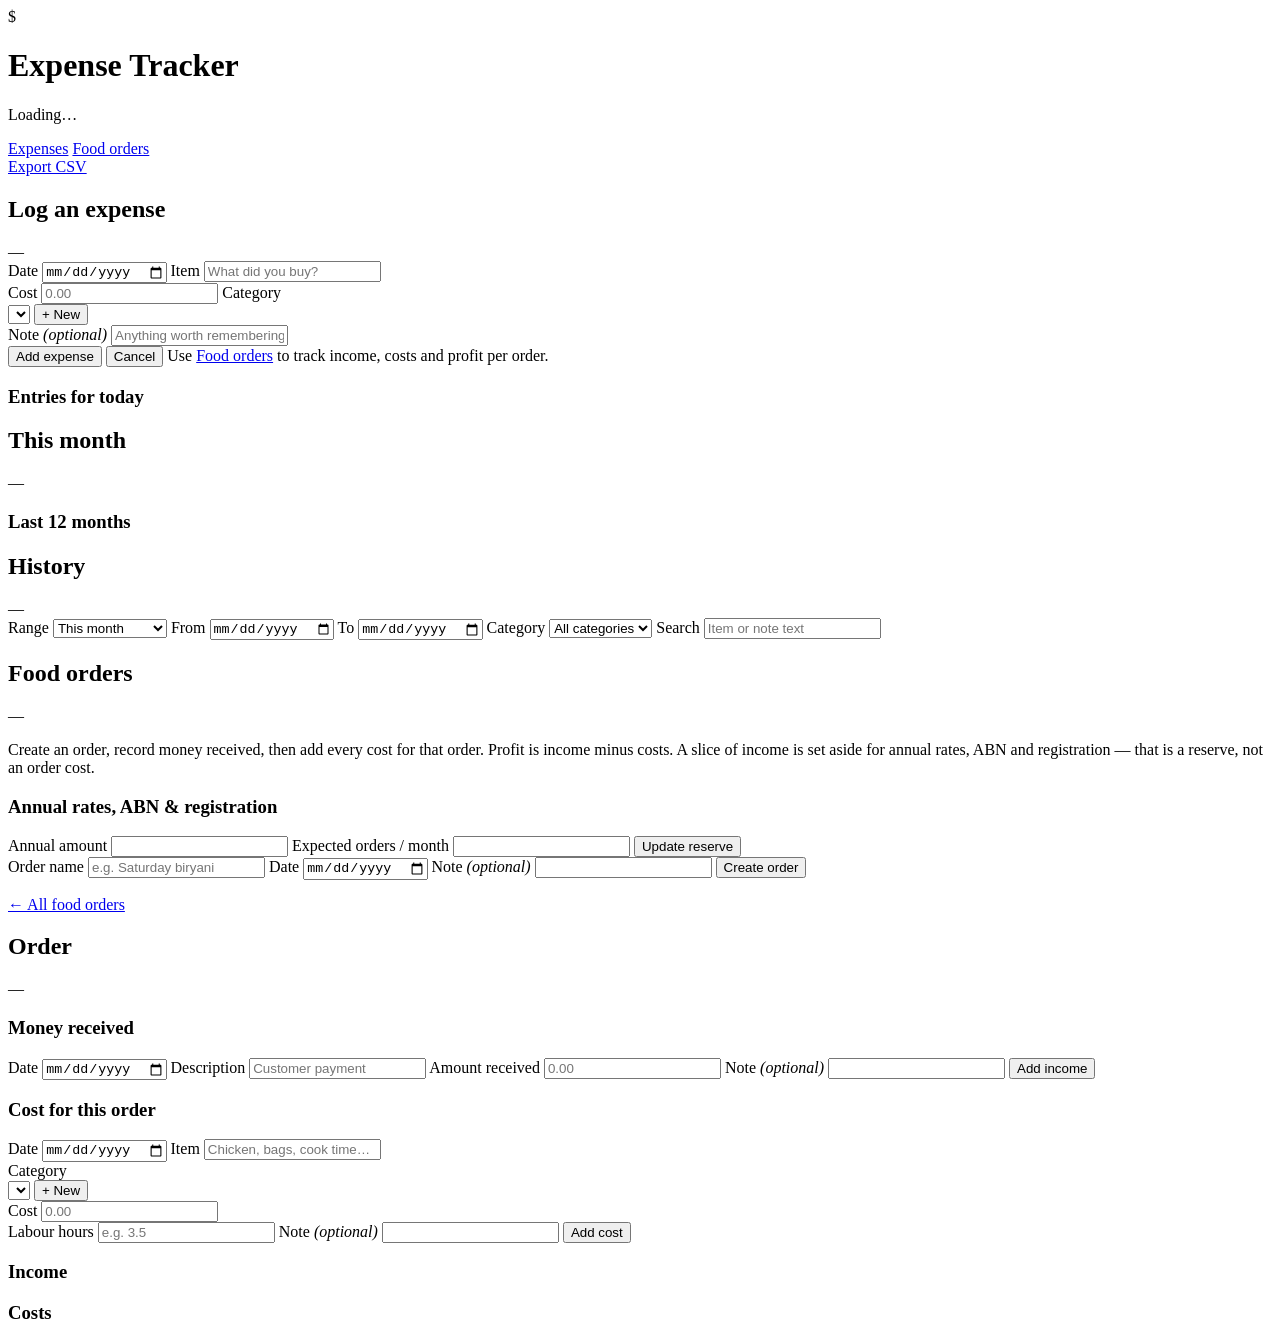
==== expense-tracker/expense_tracker/static/index.html @ de822ec0 "Set aside a slice of order income for annual rates and registration Council rates, ABN and business " ====
<!DOCTYPE html>
<html lang="en">
<head>
<meta charset="utf-8">
<meta name="viewport" content="width=device-width, initial-scale=1">
<title>Expense Tracker</title>
<link rel="stylesheet" href="/app.css">
</head>
<body>
<header class="topbar">
  <div class="brand">
    <span class="logo" aria-hidden="true">$</span>
    <div>
      <h1>Expense Tracker</h1>
      <p class="subtitle" id="retention-note">Loading&hellip;</p>
    </div>
  </div>
  <nav class="nav">
    <a class="nav-link" id="nav-expenses" href="/">Expenses</a>
    <a class="nav-link" id="nav-orders" href="/orders">Food orders</a>
  </nav>
  <div class="topbar-actions">
    <a class="button ghost" id="export-link" href="/export.csv">Export CSV</a>
  </div>
</header>

<main id="view-expenses">
  <section class="panel entry" aria-labelledby="entry-heading">
    <div class="panel-head">
      <h2 id="entry-heading">Log an expense</h2>
      <span class="pill" id="day-total">&mdash;</span>
    </div>

    <form id="entry-form" autocomplete="off">
      <input type="hidden" id="edit-id" value="">
      <div class="field-row">
        <label class="field date-field">
          <span>Date</span>
          <input type="date" id="field-date" required>
        </label>
        <label class="field grow">
          <span>Item</span>
          <input type="text" id="field-item" placeholder="What did you buy?" required maxlength="200">
        </label>
      </div>
      <div class="field-row">
        <label class="field">
          <span id="amount-label">Cost</span>
          <input type="text" inputmode="decimal" id="field-amount" placeholder="0.00" required>
        </label>
        <label class="field grow">
          <span>Category</span>
          <div class="category-row">
            <select id="field-category"></select>
            <button type="button" class="button ghost small" id="new-category">+ New</button>
          </div>
        </label>
      </div>
      <label class="field">
        <span>Note <em>(optional)</em></span>
        <input type="text" id="field-note" placeholder="Anything worth remembering" maxlength="500">
      </label>
      <div class="form-actions">
        <button type="submit" class="button primary" id="submit-button">Add expense</button>
        <button type="button" class="button ghost hidden" id="cancel-edit">Cancel</button>
        <span class="hint">Use <a href="/orders">Food orders</a> to track income, costs and profit per order.</span>
      </div>
    </form>

    <div class="day-list">
      <h3>Entries for <span id="day-label">today</span></h3>
      <div id="day-entries"></div>
    </div>
  </section>

  <section class="panel" aria-labelledby="month-heading">
    <div class="panel-head">
      <h2 id="month-heading">This month</h2>
      <span class="pill" id="month-total">&mdash;</span>
    </div>
    <p class="muted" id="month-label"></p>
    <div id="month-breakdown" class="bars"></div>

    <h3 class="section-title">Last 12 months</h3>
    <p class="muted" id="window-total"></p>
    <div id="trend" class="trend"></div>
  </section>

  <section class="panel wide" aria-labelledby="history-heading">
    <div class="panel-head">
      <h2 id="history-heading">History</h2>
      <span class="pill" id="history-total">&mdash;</span>
    </div>

    <div class="filters">
      <label class="field">
        <span>Range</span>
        <select id="filter-range">
          <option value="month">This month</option>
          <option value="last-month">Last month</option>
          <option value="30">Last 30 days</option>
          <option value="90">Last 90 days</option>
          <option value="365">Last 12 months</option>
          <option value="custom">Custom&hellip;</option>
        </select>
      </label>
      <label class="field hidden" id="custom-from-field">
        <span>From</span>
        <input type="date" id="filter-from">
      </label>
      <label class="field hidden" id="custom-to-field">
        <span>To</span>
        <input type="date" id="filter-to">
      </label>
      <label class="field">
        <span>Category</span>
        <select id="filter-category"><option value="">All categories</option></select>
      </label>
      <label class="field grow">
        <span>Search</span>
        <input type="search" id="filter-search" placeholder="Item or note text">
      </label>
    </div>

    <div id="history-breakdown" class="bars compact"></div>
    <div id="history-entries"></div>
  </section>
</main>

<main id="view-orders" class="hidden">
  <section class="panel wide">
    <div class="panel-head">
      <h2>Food orders</h2>
      <span class="pill" id="orders-profit-pill">&mdash;</span>
    </div>
    <p class="muted">Create an order, record money received, then add every cost for that order. Profit is income minus costs. A slice of income is set aside for annual rates, ABN and registration &mdash; that is a reserve, not an order cost.</p>

    <div class="reserve-card" id="overhead-card">
      <div>
        <h3>Annual rates, ABN &amp; registration</h3>
        <p class="muted" id="overhead-summary"></p>
      </div>
      <div class="reserve-progress">
        <div class="reserve-progress-bar" aria-hidden="true"><span id="overhead-bar"></span></div>
        <p class="muted" id="overhead-progress"></p>
      </div>
      <form id="overhead-form" class="create-order reserve-form" autocomplete="off">
        <label class="field">
          <span>Annual amount</span>
          <input type="text" inputmode="decimal" id="overhead-annual" required>
        </label>
        <label class="field">
          <span>Expected orders / month</span>
          <input type="text" inputmode="decimal" id="overhead-monthly" required>
        </label>
        <button type="submit" class="button ghost">Update reserve</button>
      </form>
    </div>

    <form id="create-order-form" class="create-order" autocomplete="off">
      <label class="field grow">
        <span>Order name</span>
        <input type="text" id="new-order-name" placeholder="e.g. Saturday biryani" required maxlength="160">
      </label>
      <label class="field date-field">
        <span>Date</span>
        <input type="date" id="new-order-date" required>
      </label>
      <label class="field grow">
        <span>Note <em>(optional)</em></span>
        <input type="text" id="new-order-note" maxlength="500">
      </label>
      <button type="submit" class="button primary">Create order</button>
    </form>

    <div id="orders-list"></div>
  </section>
</main>

<main id="view-order" class="hidden">
  <section class="panel wide">
    <p class="back"><a href="/orders">&larr; All food orders</a></p>
    <div class="panel-head">
      <h2 id="order-title">Order</h2>
      <span class="pill" id="order-profit-pill">&mdash;</span>
    </div>
    <p class="muted" id="order-meta"></p>
    <p class="muted" id="order-overhead-note"></p>

    <div class="stat-grid" id="order-stats"></div>
    <div id="order-cost-bars" class="bars compact"></div>

    <div class="split">
      <form id="income-form" class="subform" autocomplete="off">
        <h3>Money received</h3>
        <label class="field">
          <span>Date</span>
          <input type="date" id="income-date" required>
        </label>
        <label class="field">
          <span>Description</span>
          <input type="text" id="income-item" placeholder="Customer payment" required maxlength="200">
        </label>
        <label class="field">
          <span>Amount received</span>
          <input type="text" inputmode="decimal" id="income-amount" placeholder="0.00" required>
        </label>
        <label class="field">
          <span>Note <em>(optional)</em></span>
          <input type="text" id="income-note" maxlength="500">
        </label>
        <button type="submit" class="button primary">Add income</button>
      </form>

      <form id="cost-form" class="subform" autocomplete="off">
        <h3>Cost for this order</h3>
        <label class="field">
          <span>Date</span>
          <input type="date" id="cost-date" required>
        </label>
        <label class="field">
          <span>Item</span>
          <input type="text" id="cost-item" placeholder="Chicken, bags, cook time&hellip;" required maxlength="200">
        </label>
        <div class="field-row">
          <label class="field grow">
            <span>Category</span>
            <div class="category-row">
              <select id="cost-category"></select>
              <button type="button" class="button ghost small" id="new-order-category">+ New</button>
            </div>
          </label>
          <label class="field">
            <span>Cost</span>
            <input type="text" inputmode="decimal" id="cost-amount" placeholder="0.00" required>
          </label>
        </div>
        <label class="field hidden" id="cost-hours-field">
          <span>Labour hours</span>
          <input type="text" inputmode="decimal" id="cost-hours" placeholder="e.g. 3.5">
        </label>
        <label class="field">
          <span>Note <em>(optional)</em></span>
          <input type="text" id="cost-note" maxlength="500">
        </label>
        <button type="submit" class="button primary">Add cost</button>
      </form>
    </div>

    <h3 class="section-title">Income</h3>
    <div id="order-income-table"></div>
    <h3 class="section-title">Costs</h3>
    <div id="order-cost-table"></div>
  </section>
</main>

<div id="toast" class="toast" role="status" aria-live="polite"></div>
<script src="/app.js"></script>
</body>
</html>
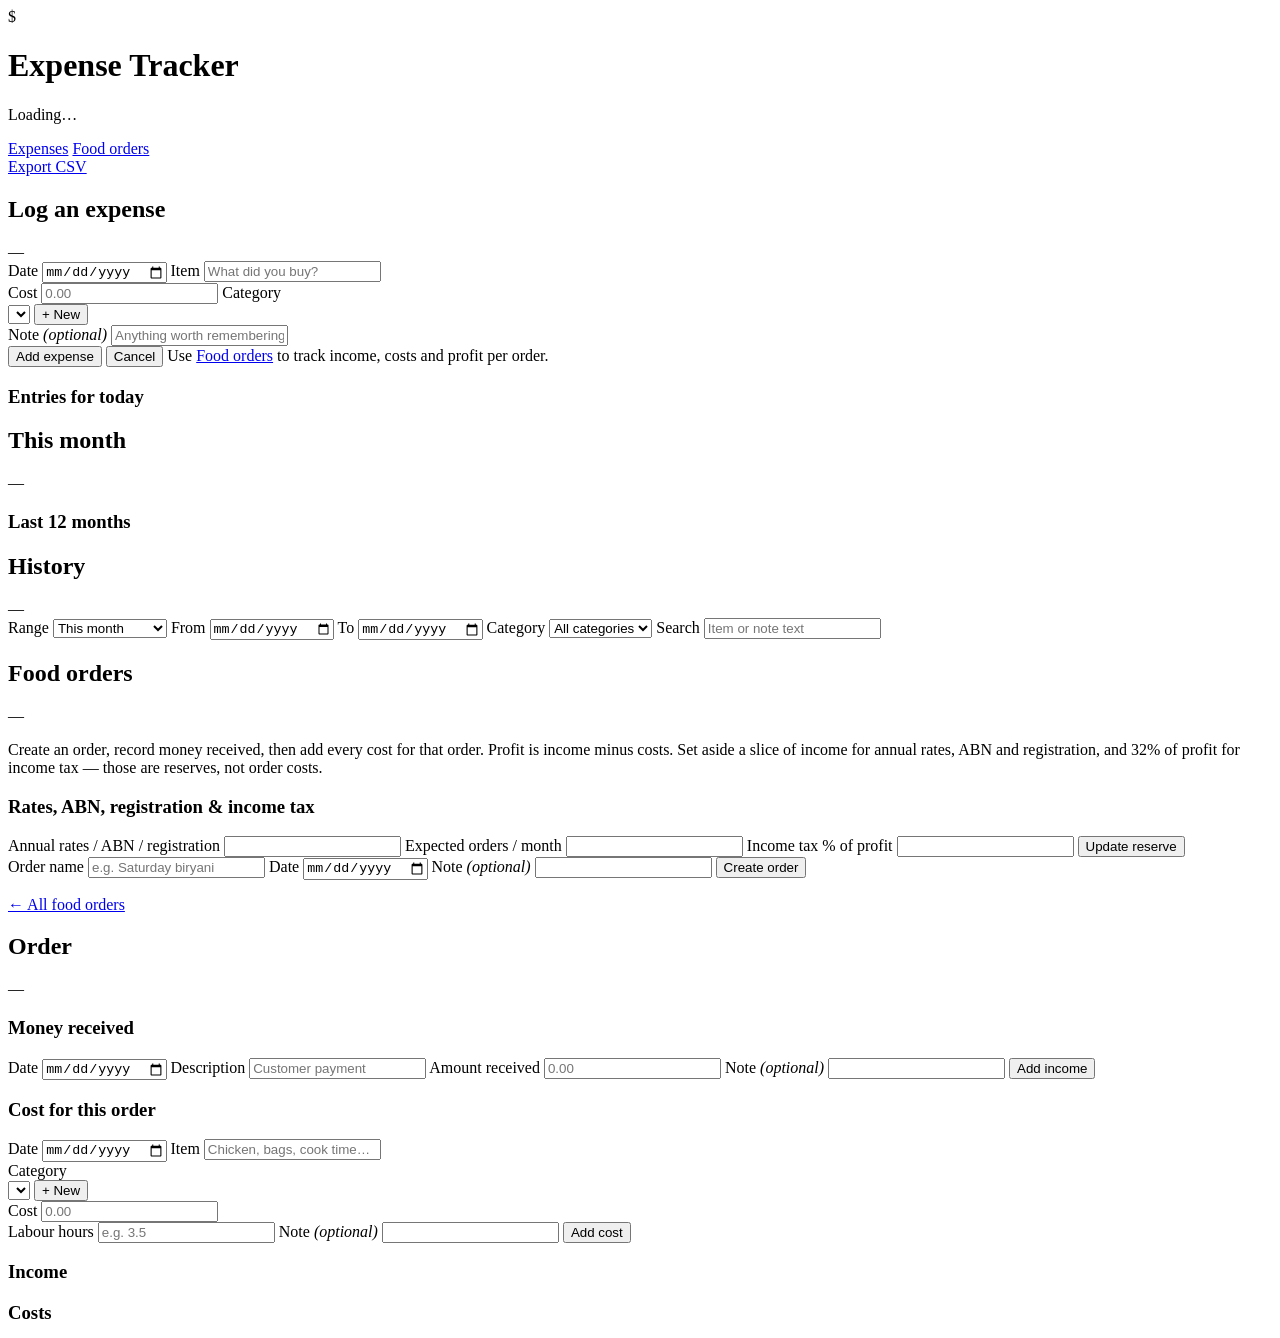
==== commit 699a24bb: "Set aside 32% of food-order profit for income tax Each order now parks 32% of profit for tax as well" ====
--- a/expense-tracker/expense_tracker/static/index.html
+++ b/expense-tracker/expense_tracker/static/index.html
@@ -133,11 +133,11 @@
       <h2>Food orders</h2>
       <span class="pill" id="orders-profit-pill">&mdash;</span>
     </div>
-    <p class="muted">Create an order, record money received, then add every cost for that order. Profit is income minus costs. A slice of income is set aside for annual rates, ABN and registration &mdash; that is a reserve, not an order cost.</p>
+    <p class="muted">Create an order, record money received, then add every cost for that order. Profit is income minus costs. Set aside a slice of income for annual rates, ABN and registration, and 32% of profit for income tax &mdash; those are reserves, not order costs.</p>
 
     <div class="reserve-card" id="overhead-card">
       <div>
-        <h3>Annual rates, ABN &amp; registration</h3>
+        <h3>Rates, ABN, registration &amp; income tax</h3>
         <p class="muted" id="overhead-summary"></p>
       </div>
       <div class="reserve-progress">
@@ -146,12 +146,16 @@
       </div>
       <form id="overhead-form" class="create-order reserve-form" autocomplete="off">
         <label class="field">
-          <span>Annual amount</span>
+          <span>Annual rates / ABN / registration</span>
           <input type="text" inputmode="decimal" id="overhead-annual" required>
         </label>
         <label class="field">
           <span>Expected orders / month</span>
           <input type="text" inputmode="decimal" id="overhead-monthly" required>
+        </label>
+        <label class="field">
+          <span>Income tax % of profit</span>
+          <input type="text" inputmode="decimal" id="overhead-tax" required>
         </label>
         <button type="submit" class="button ghost">Update reserve</button>
       </form>
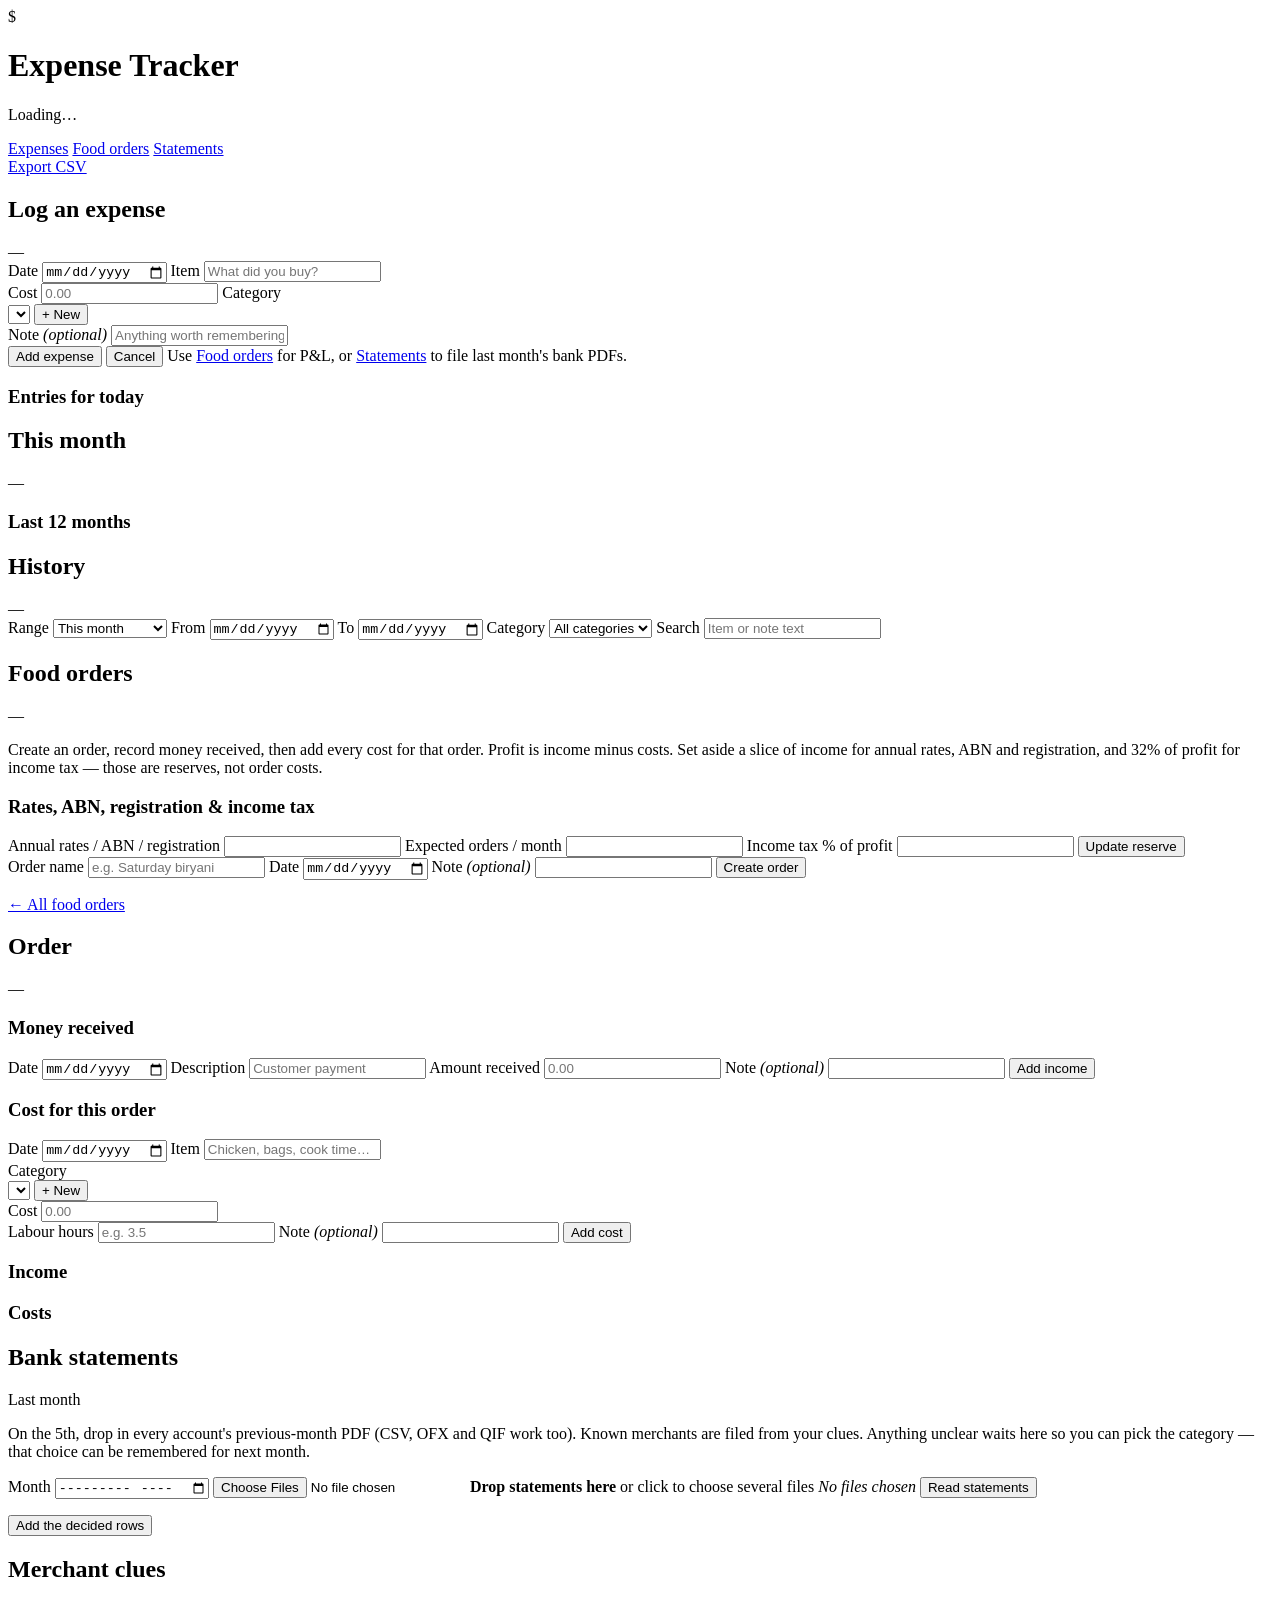
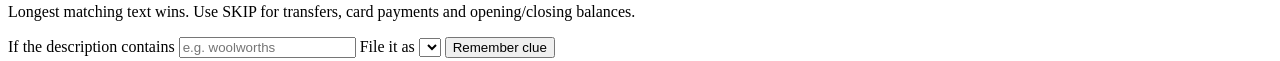
==== commit 7bde654f: "Import last month's bank PDFs into expense categories Read PDF/CSV/OFX/QIF statements, file known me" ====
--- a/expense-tracker/expense_tracker/static/index.html
+++ b/expense-tracker/expense_tracker/static/index.html
@@ -18,6 +18,7 @@
   <nav class="nav">
     <a class="nav-link" id="nav-expenses" href="/">Expenses</a>
     <a class="nav-link" id="nav-orders" href="/orders">Food orders</a>
+    <a class="nav-link" id="nav-statements" href="/statements">Statements</a>
   </nav>
   <div class="topbar-actions">
     <a class="button ghost" id="export-link" href="/export.csv">Export CSV</a>
@@ -63,7 +64,7 @@
       <div class="form-actions">
         <button type="submit" class="button primary" id="submit-button">Add expense</button>
         <button type="button" class="button ghost hidden" id="cancel-edit">Cancel</button>
-        <span class="hint">Use <a href="/orders">Food orders</a> to track income, costs and profit per order.</span>
+        <span class="hint">Use <a href="/orders">Food orders</a> for P&amp;L, or <a href="/statements">Statements</a> to file last month's bank PDFs.</span>
       </div>
     </form>
 
@@ -79,6 +80,7 @@
       <span class="pill" id="month-total">&mdash;</span>
     </div>
     <p class="muted" id="month-label"></p>
+    <div id="month-budgets" class="budget-list hidden"></div>
     <div id="month-breakdown" class="bars"></div>
 
     <h3 class="section-title">Last 12 months</h3>
@@ -258,6 +260,57 @@
   </section>
 </main>
 
+<main id="view-statements" class="hidden">
+  <section class="panel wide">
+    <div class="panel-head">
+      <h2>Bank statements</h2>
+      <span class="pill" id="statements-pill">Last month</span>
+    </div>
+    <p class="muted">On the 5th, drop in every account's previous-month PDF (CSV, OFX and QIF work too). Known merchants are filed from your clues. Anything unclear waits here so you can pick the category &mdash; that choice can be remembered for next month.</p>
+
+    <form id="statement-upload" class="statement-upload" autocomplete="off">
+      <label class="field date-field">
+        <span>Month</span>
+        <input type="month" id="statement-month" required>
+      </label>
+      <label class="dropzone" id="statement-drop">
+        <input type="file" id="statement-files" multiple accept=".pdf,.csv,.ofx,.qfx,.qif,.txt,application/pdf,text/csv">
+        <strong>Drop statements here</strong>
+        <span>or click to choose several files</span>
+        <em id="statement-file-names">No files chosen</em>
+      </label>
+      <button type="submit" class="button primary" id="statement-read">Read statements</button>
+    </form>
+    <p class="muted" id="statement-errors"></p>
+
+    <div id="statement-summary" class="stat-grid hidden"></div>
+    <div id="statement-review"></div>
+    <div class="form-actions hidden" id="statement-actions">
+      <button type="button" class="button primary" id="statement-commit">Add the decided rows</button>
+      <span class="hint" id="statement-commit-hint"></span>
+    </div>
+  </section>
+
+  <section class="panel wide">
+    <div class="panel-head">
+      <h2>Merchant clues</h2>
+    </div>
+    <p class="muted">Longest matching text wins. Use SKIP for transfers, card payments and opening/closing balances.</p>
+    <form id="clue-form" class="create-order" autocomplete="off">
+      <label class="field grow">
+        <span>If the description contains</span>
+        <input type="text" id="clue-pattern" placeholder="e.g. woolworths" required maxlength="80">
+      </label>
+      <label class="field grow">
+        <span>File it as</span>
+        <select id="clue-category"></select>
+      </label>
+      <button type="submit" class="button ghost">Remember clue</button>
+    </form>
+    <div id="clues-list"></div>
+  </section>
+</main>
+
 <div id="toast" class="toast" role="status" aria-live="polite"></div>
 <script src="/app.js"></script>
 </body>
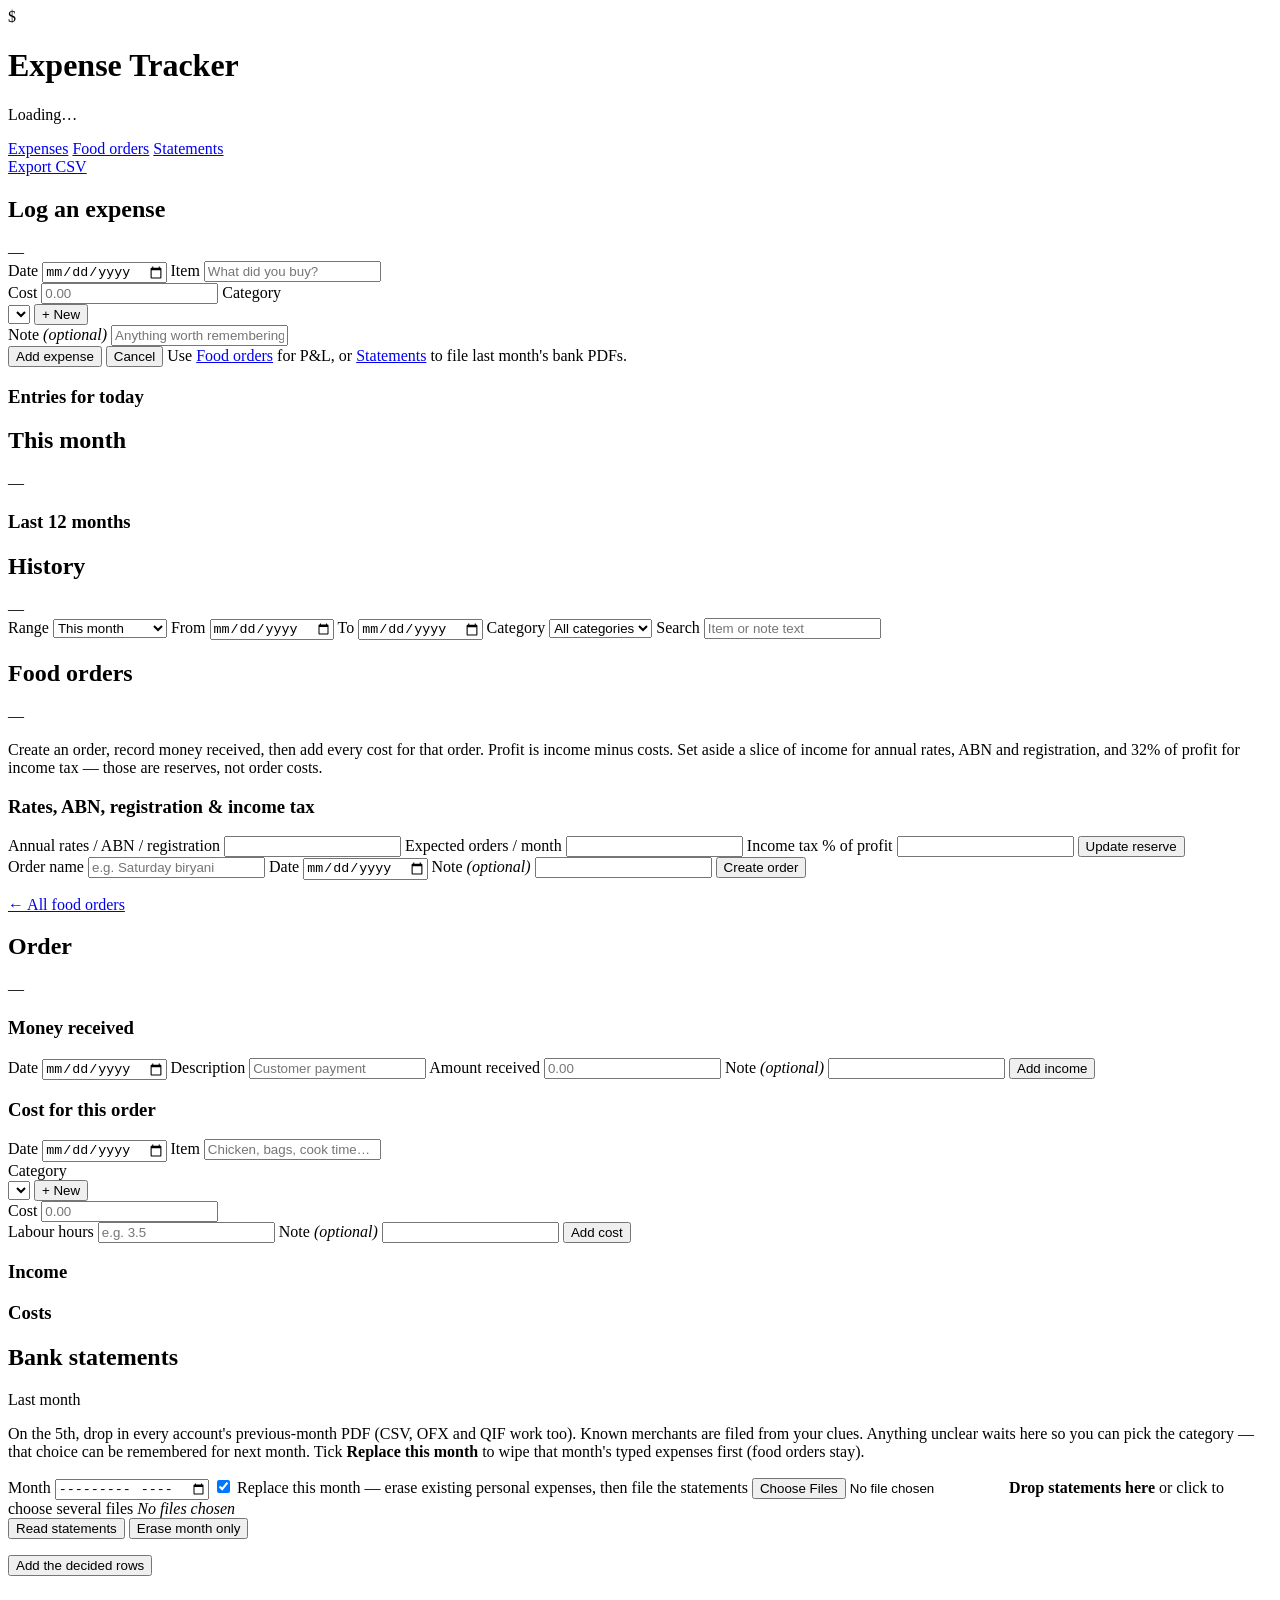
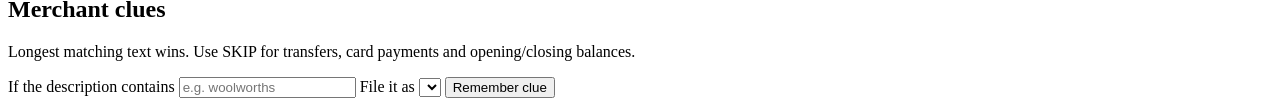
==== commit 553fb996: "Allow replacing a month of expenses from bank statements Erase that month's personal expenses and st" ====
--- a/expense-tracker/expense_tracker/static/index.html
+++ b/expense-tracker/expense_tracker/static/index.html
@@ -266,20 +266,27 @@
       <h2>Bank statements</h2>
       <span class="pill" id="statements-pill">Last month</span>
     </div>
-    <p class="muted">On the 5th, drop in every account's previous-month PDF (CSV, OFX and QIF work too). Known merchants are filed from your clues. Anything unclear waits here so you can pick the category &mdash; that choice can be remembered for next month.</p>
+    <p class="muted">On the 5th, drop in every account's previous-month PDF (CSV, OFX and QIF work too). Known merchants are filed from your clues. Anything unclear waits here so you can pick the category &mdash; that choice can be remembered for next month. Tick <strong>Replace this month</strong> to wipe that month's typed expenses first (food orders stay).</p>
 
     <form id="statement-upload" class="statement-upload" autocomplete="off">
       <label class="field date-field">
         <span>Month</span>
         <input type="month" id="statement-month" required>
       </label>
+      <label class="check-field" for="statement-replace">
+        <input type="checkbox" id="statement-replace" checked>
+        <span>Replace this month &mdash; erase existing personal expenses, then file the statements</span>
+      </label>
       <label class="dropzone" id="statement-drop">
-        <input type="file" id="statement-files" multiple accept=".pdf,.csv,.ofx,.qfx,.qif,.txt,application/pdf,text/csv">
+        <input type="file" id="statement-files" multiple accept=".pdf,.csv,.ofx,.qif,.txt,application/pdf,text/csv">
         <strong>Drop statements here</strong>
         <span>or click to choose several files</span>
         <em id="statement-file-names">No files chosen</em>
       </label>
-      <button type="submit" class="button primary" id="statement-read">Read statements</button>
+      <div class="statement-buttons">
+        <button type="submit" class="button primary" id="statement-read">Read statements</button>
+        <button type="button" class="button ghost" id="statement-erase">Erase month only</button>
+      </div>
     </form>
     <p class="muted" id="statement-errors"></p>
 
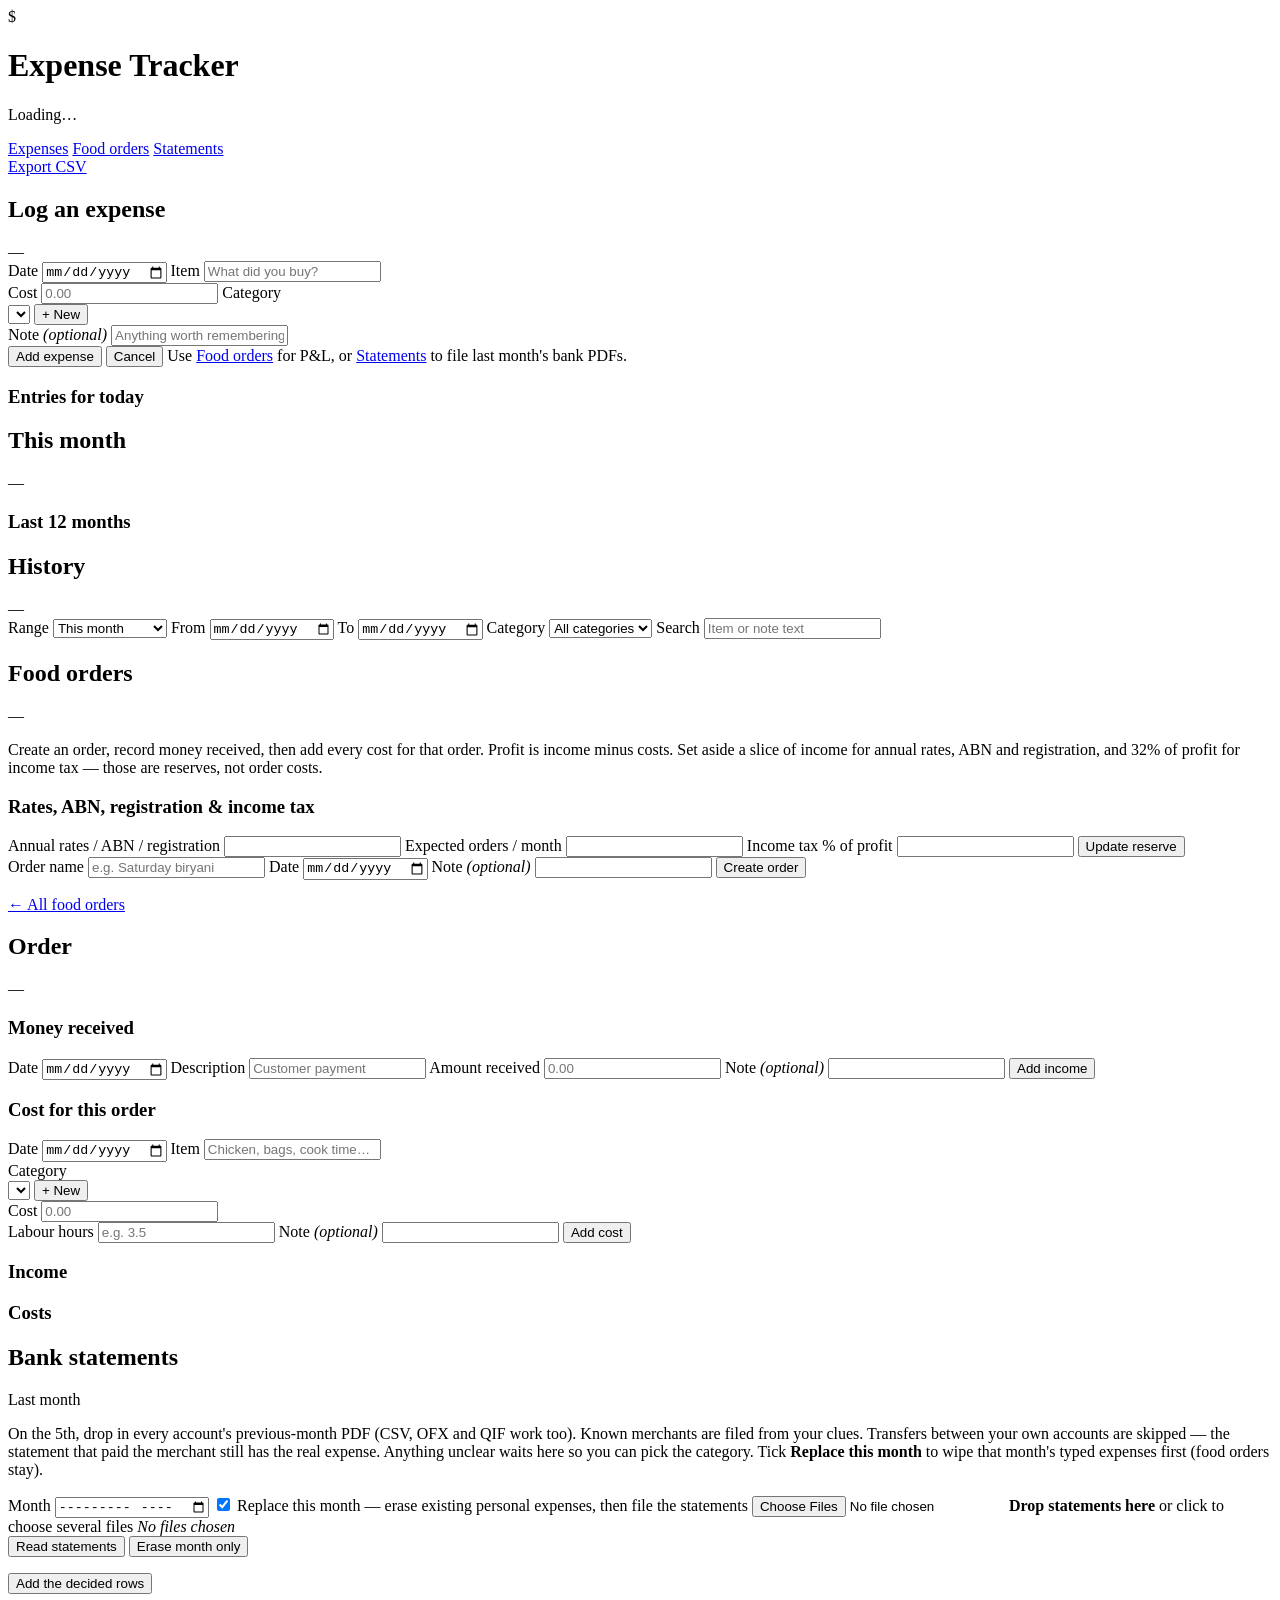
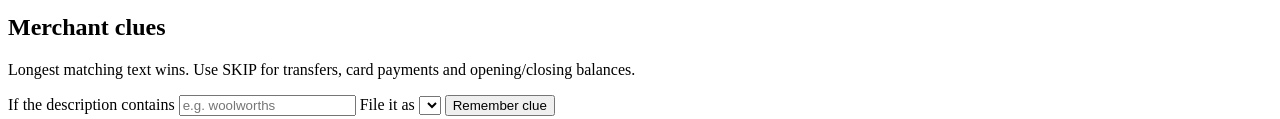
==== commit 6d87db04: "Skip internal transfers between the user's own accounts Ignore own-account transfers and matching de" ====
--- a/expense-tracker/expense_tracker/static/index.html
+++ b/expense-tracker/expense_tracker/static/index.html
@@ -266,7 +266,7 @@
       <h2>Bank statements</h2>
       <span class="pill" id="statements-pill">Last month</span>
     </div>
-    <p class="muted">On the 5th, drop in every account's previous-month PDF (CSV, OFX and QIF work too). Known merchants are filed from your clues. Anything unclear waits here so you can pick the category &mdash; that choice can be remembered for next month. Tick <strong>Replace this month</strong> to wipe that month's typed expenses first (food orders stay).</p>
+    <p class="muted">On the 5th, drop in every account's previous-month PDF (CSV, OFX and QIF work too). Known merchants are filed from your clues. Transfers between your own accounts are skipped &mdash; the statement that paid the merchant still has the real expense. Anything unclear waits here so you can pick the category. Tick <strong>Replace this month</strong> to wipe that month's typed expenses first (food orders stay).</p>
 
     <form id="statement-upload" class="statement-upload" autocomplete="off">
       <label class="field date-field">
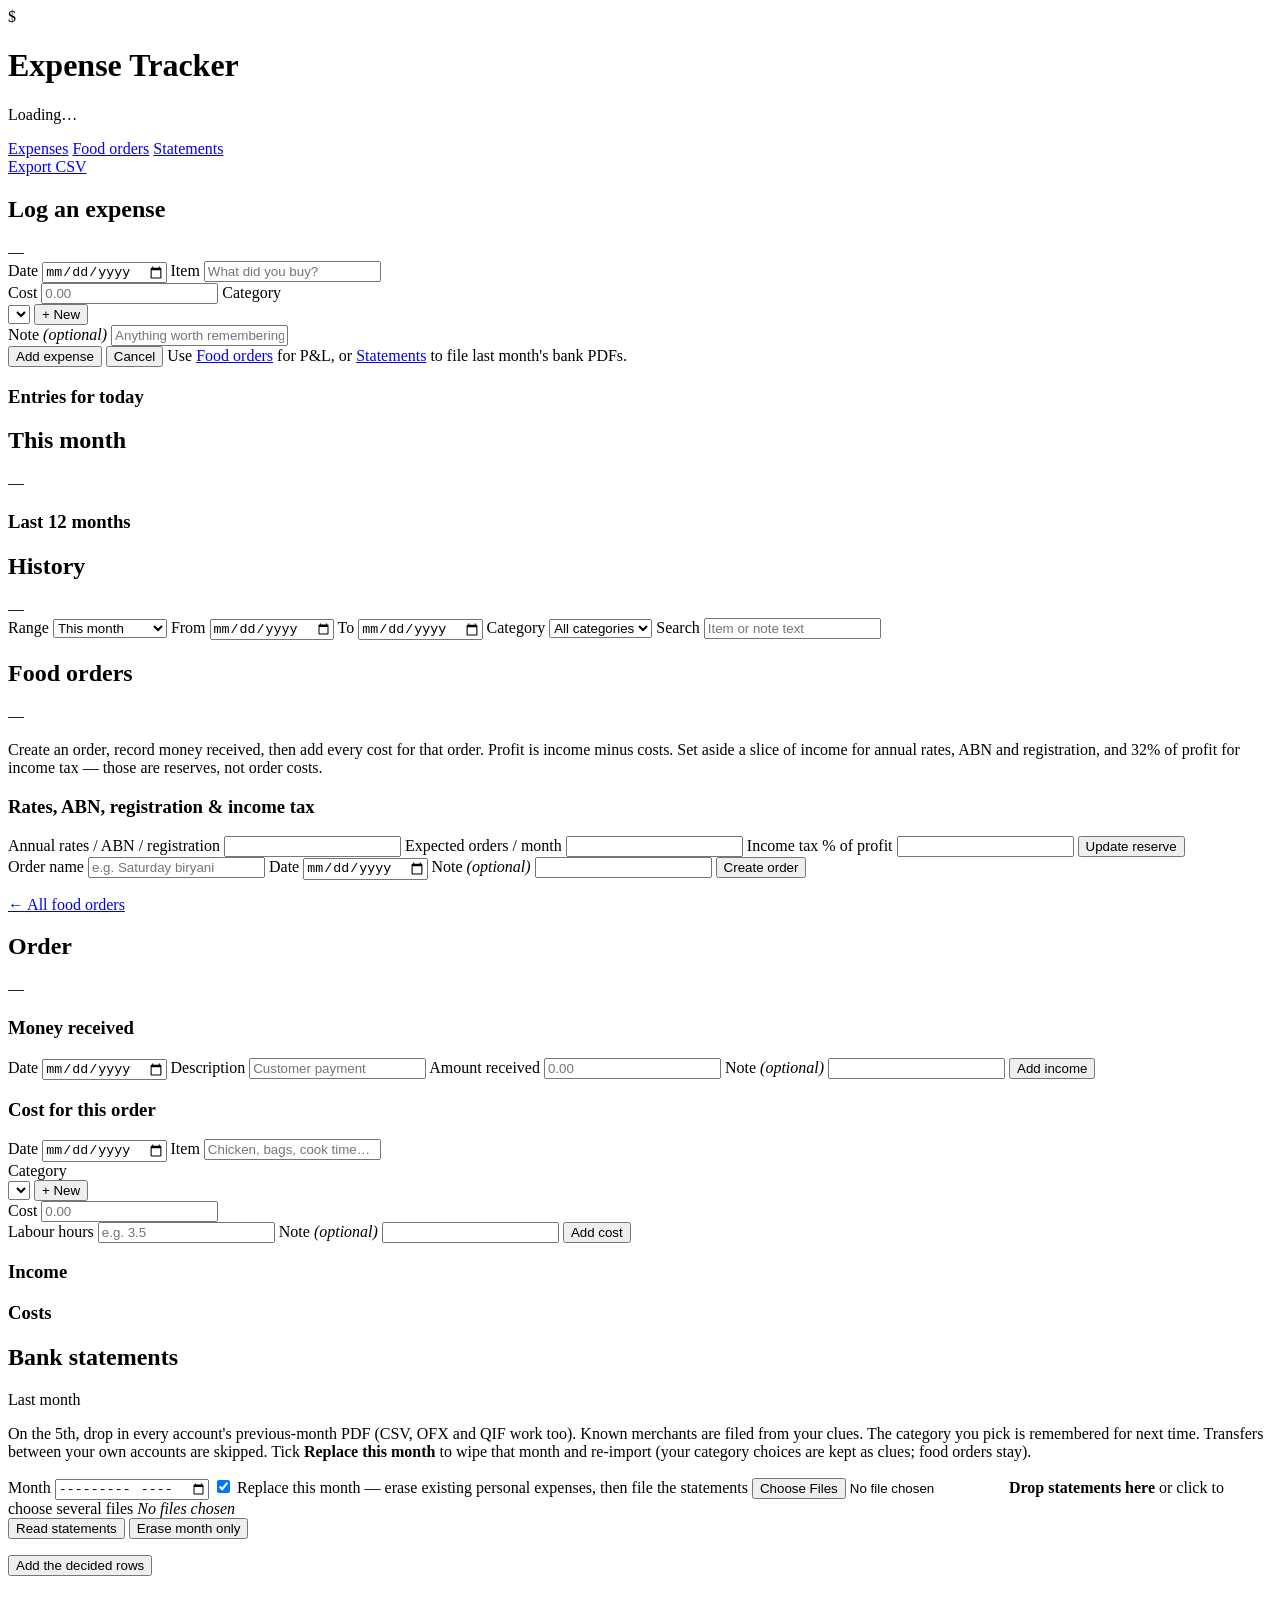
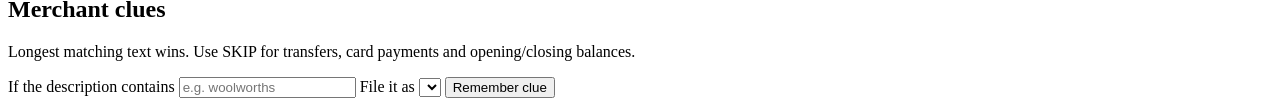
==== commit 6838d93c: "Remember category choices and keep them across a re-import Save the merchant-to-category pick on eve" ====
--- a/expense-tracker/expense_tracker/static/index.html
+++ b/expense-tracker/expense_tracker/static/index.html
@@ -266,7 +266,7 @@
       <h2>Bank statements</h2>
       <span class="pill" id="statements-pill">Last month</span>
     </div>
-    <p class="muted">On the 5th, drop in every account's previous-month PDF (CSV, OFX and QIF work too). Known merchants are filed from your clues. Transfers between your own accounts are skipped &mdash; the statement that paid the merchant still has the real expense. Anything unclear waits here so you can pick the category. Tick <strong>Replace this month</strong> to wipe that month's typed expenses first (food orders stay).</p>
+    <p class="muted">On the 5th, drop in every account's previous-month PDF (CSV, OFX and QIF work too). Known merchants are filed from your clues. The category you pick is remembered for next time. Transfers between your own accounts are skipped. Tick <strong>Replace this month</strong> to wipe that month and re-import (your category choices are kept as clues; food orders stay).</p>
 
     <form id="statement-upload" class="statement-upload" autocomplete="off">
       <label class="field date-field">
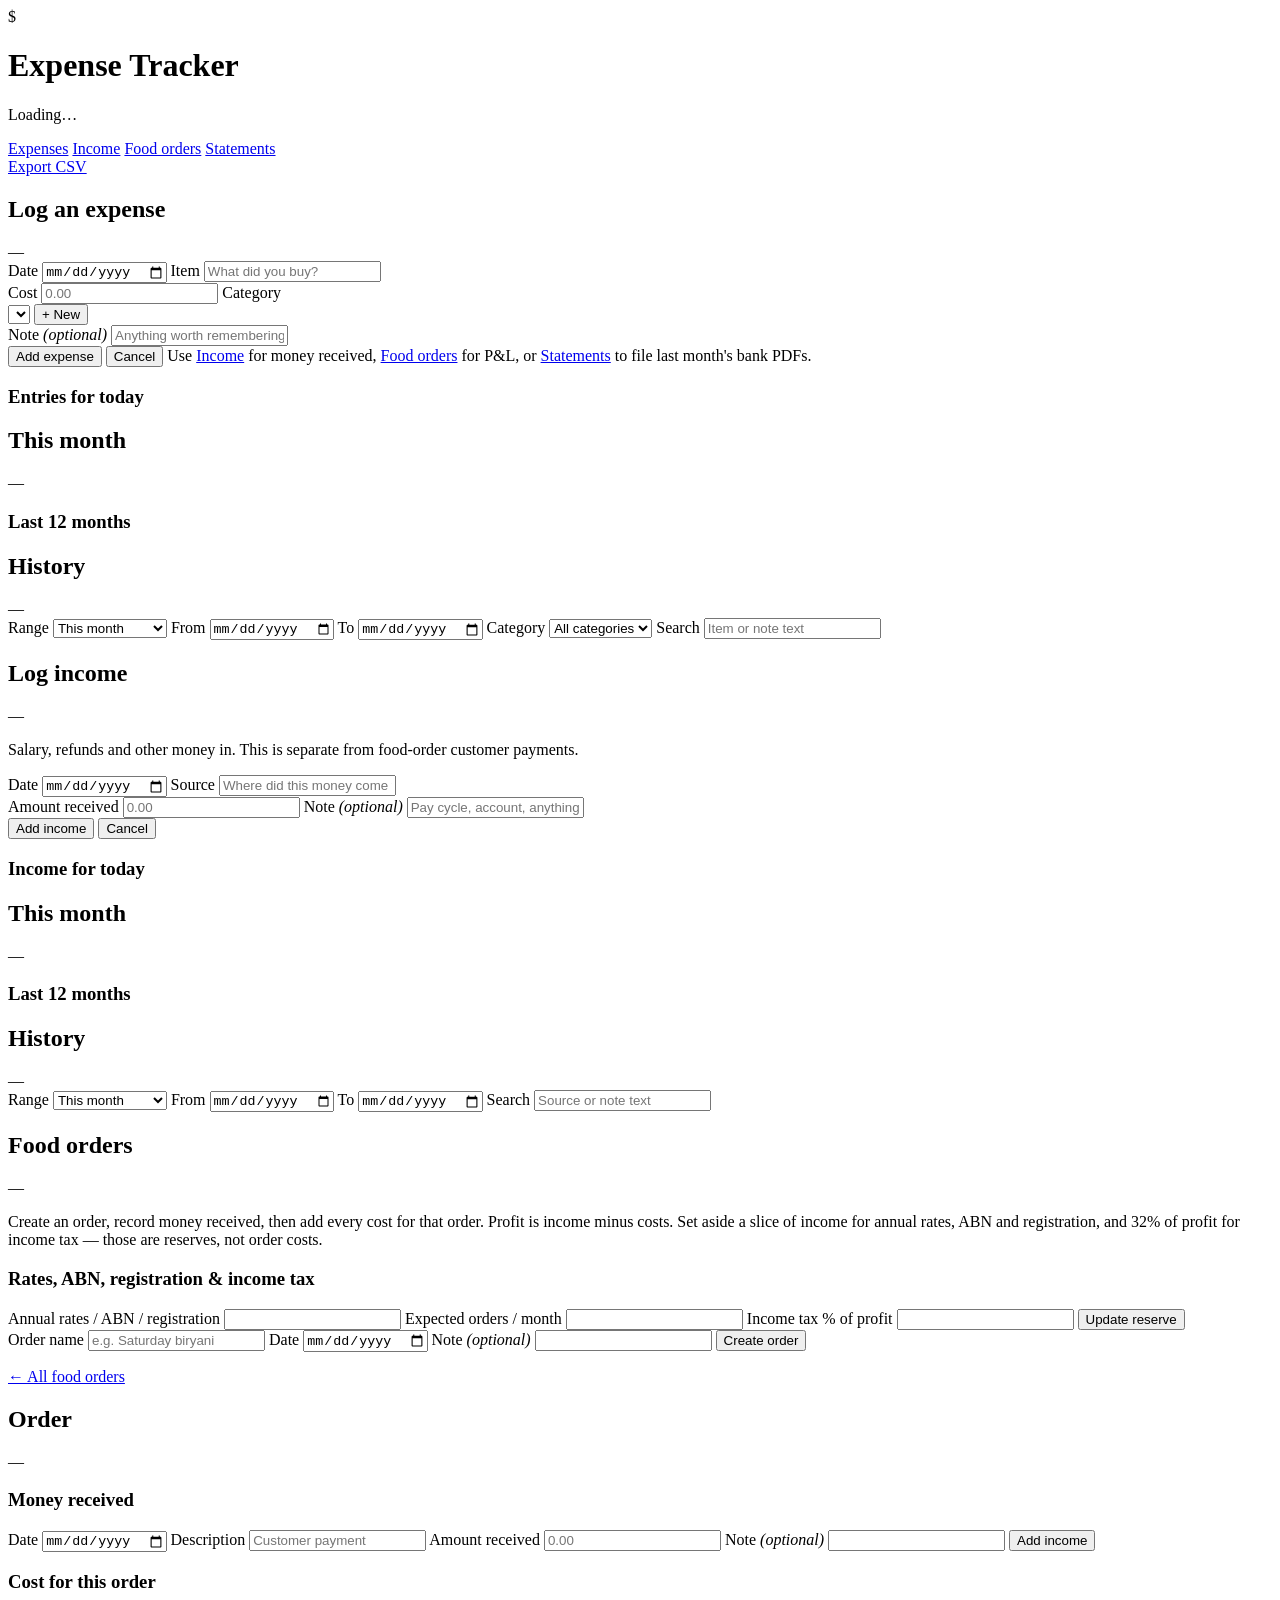
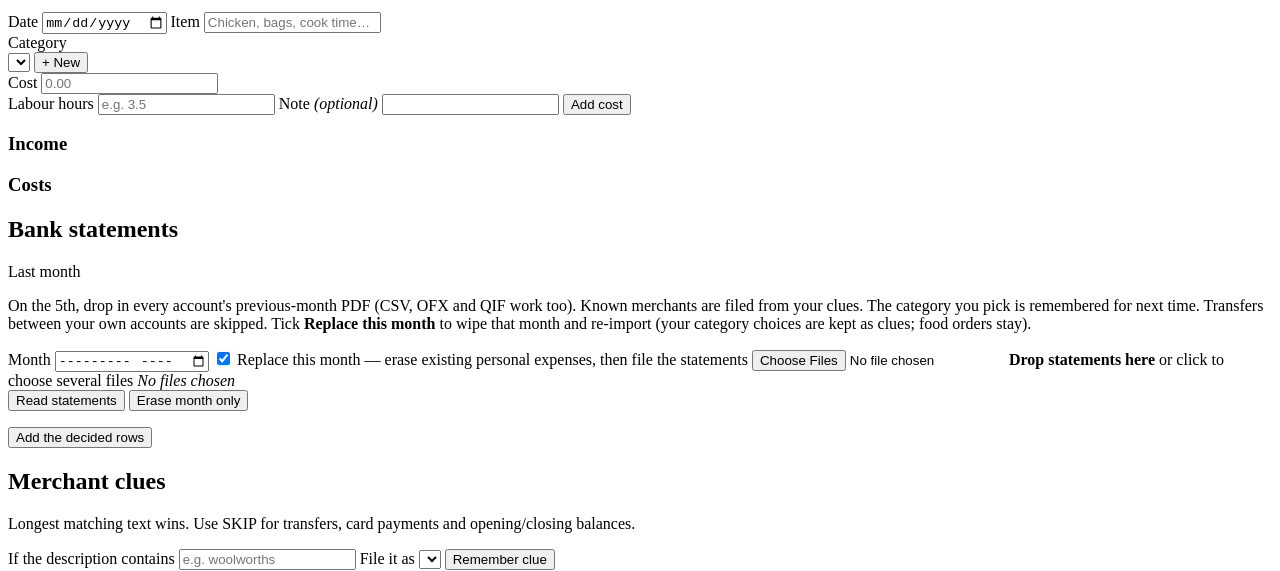
==== commit 12cee1b5: "Move personal income to its own tab Keep Income out of the expense category list and give it a page " ====
--- a/expense-tracker/expense_tracker/static/index.html
+++ b/expense-tracker/expense_tracker/static/index.html
@@ -17,6 +17,7 @@
   </div>
   <nav class="nav">
     <a class="nav-link" id="nav-expenses" href="/">Expenses</a>
+    <a class="nav-link" id="nav-income" href="/income">Income</a>
     <a class="nav-link" id="nav-orders" href="/orders">Food orders</a>
     <a class="nav-link" id="nav-statements" href="/statements">Statements</a>
   </nav>
@@ -64,7 +65,7 @@
       <div class="form-actions">
         <button type="submit" class="button primary" id="submit-button">Add expense</button>
         <button type="button" class="button ghost hidden" id="cancel-edit">Cancel</button>
-        <span class="hint">Use <a href="/orders">Food orders</a> for P&amp;L, or <a href="/statements">Statements</a> to file last month's bank PDFs.</span>
+        <span class="hint">Use <a href="/income">Income</a> for money received, <a href="/orders">Food orders</a> for P&amp;L, or <a href="/statements">Statements</a> to file last month's bank PDFs.</span>
       </div>
     </form>
 
@@ -126,6 +127,93 @@
 
     <div id="history-breakdown" class="bars compact"></div>
     <div id="history-entries"></div>
+  </section>
+</main>
+
+<main id="view-income" class="hidden">
+  <section class="panel entry" aria-labelledby="income-entry-heading">
+    <div class="panel-head">
+      <h2 id="income-entry-heading">Log income</h2>
+      <span class="pill" id="income-day-total">&mdash;</span>
+    </div>
+    <p class="muted">Salary, refunds and other money in. This is separate from food-order customer payments.</p>
+
+    <form id="personal-income-form" autocomplete="off">
+      <input type="hidden" id="income-edit-id" value="">
+      <div class="field-row">
+        <label class="field date-field">
+          <span>Date</span>
+          <input type="date" id="income-field-date" required>
+        </label>
+        <label class="field grow">
+          <span>Source</span>
+          <input type="text" id="income-field-item" placeholder="Where did this money come from?" required maxlength="200">
+        </label>
+      </div>
+      <div class="field-row">
+        <label class="field">
+          <span>Amount received</span>
+          <input type="text" inputmode="decimal" id="income-field-amount" placeholder="0.00" required>
+        </label>
+        <label class="field grow">
+          <span>Note <em>(optional)</em></span>
+          <input type="text" id="income-field-note" placeholder="Pay cycle, account, anything useful" maxlength="500">
+        </label>
+      </div>
+      <div class="form-actions">
+        <button type="submit" class="button primary" id="income-submit">Add income</button>
+        <button type="button" class="button ghost hidden" id="income-cancel">Cancel</button>
+      </div>
+    </form>
+
+    <div class="day-list">
+      <h3>Income for <span id="income-day-label">today</span></h3>
+      <div id="income-day-entries"></div>
+    </div>
+  </section>
+
+  <section class="panel" aria-labelledby="income-month-heading">
+    <div class="panel-head">
+      <h2 id="income-month-heading">This month</h2>
+      <span class="pill" id="income-month-total">&mdash;</span>
+    </div>
+    <p class="muted" id="income-month-label"></p>
+    <h3 class="section-title">Last 12 months</h3>
+    <p class="muted" id="income-window-total"></p>
+    <div id="income-trend" class="trend"></div>
+  </section>
+
+  <section class="panel wide" aria-labelledby="income-history-heading">
+    <div class="panel-head">
+      <h2 id="income-history-heading">History</h2>
+      <span class="pill" id="income-history-total">&mdash;</span>
+    </div>
+    <div class="filters">
+      <label class="field">
+        <span>Range</span>
+        <select id="income-filter-range">
+          <option value="month">This month</option>
+          <option value="last-month">Last month</option>
+          <option value="30">Last 30 days</option>
+          <option value="90">Last 90 days</option>
+          <option value="365">Last 12 months</option>
+          <option value="custom">Custom&hellip;</option>
+        </select>
+      </label>
+      <label class="field hidden" id="income-custom-from-field">
+        <span>From</span>
+        <input type="date" id="income-filter-from">
+      </label>
+      <label class="field hidden" id="income-custom-to-field">
+        <span>To</span>
+        <input type="date" id="income-filter-to">
+      </label>
+      <label class="field grow">
+        <span>Search</span>
+        <input type="search" id="income-filter-search" placeholder="Source or note text">
+      </label>
+    </div>
+    <div id="income-history-entries"></div>
   </section>
 </main>
 
